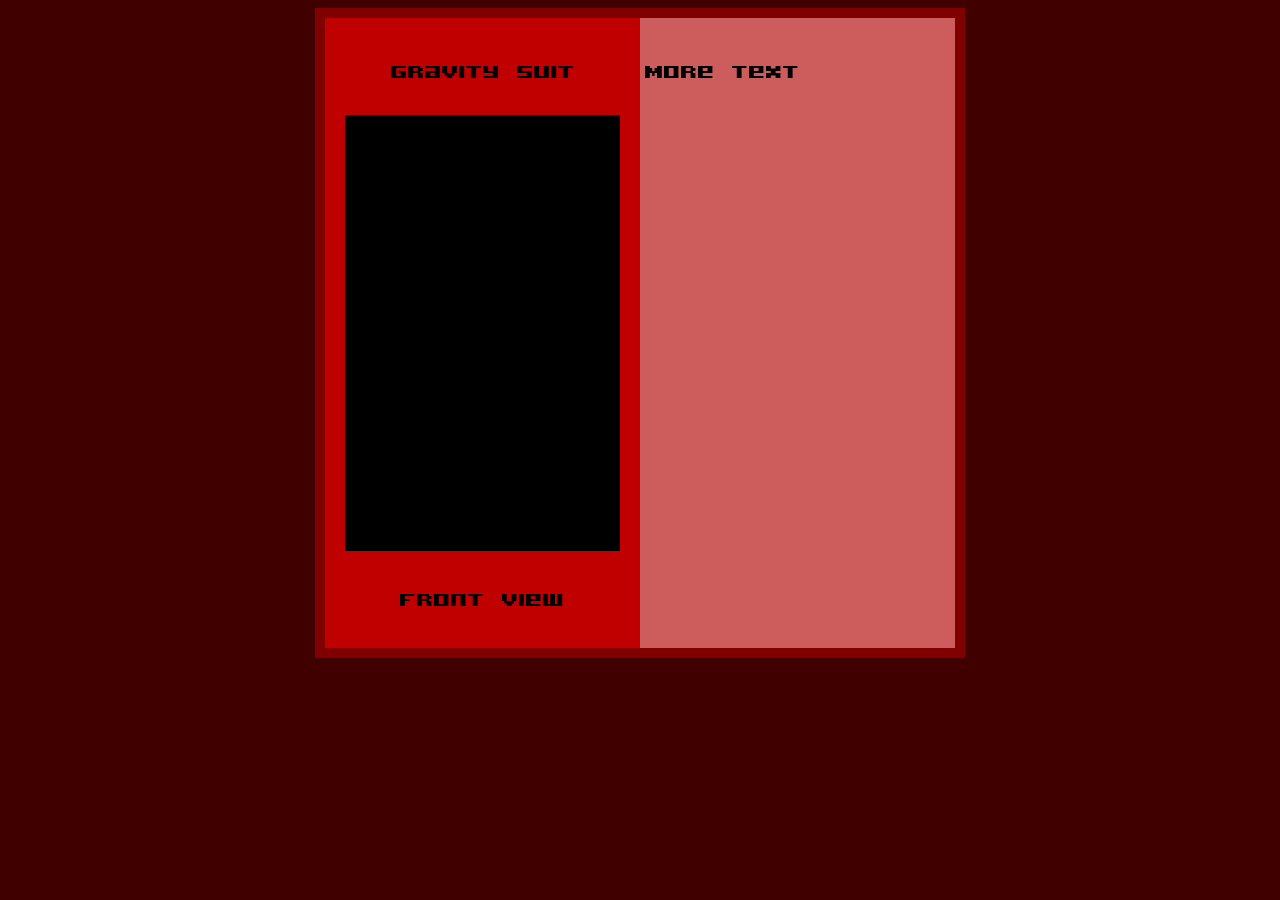
==== AM2RSuitEditor.html @ e915fa6e "Initial commit" ====
<!DOCTYPE html>
<html>
	<head>
		<meta charset="UTF-8">
		<title>AM2R Suit Editor</title>
		<link rel="stylesheet" href="styles.css">
		<script type="text/javascript" src="script.js" defer></script>
	</head>
	
	<body>
		<div id="display">
			<div id="panel">
				<p>Gravity Suit</p>
				<canvas id="suit"></canvas>
				<!-- <img src="sprites/gravity/front/0.png"> -->
				<p>Front View</p>
			</div>
			<div id="sidebar">
				<p>More Text</p>
			</div>
		</div>
	</body>
</html>
---- styles.css ----
/* styles.css
   Handles the CSS for this project. */

@font-face {
	font-family: Acknowledge;
	src: url("assets/acknowtt.ttf");
}

body {
	background-color: rgb(64, 0, 0); /* #400000 */
}

p {
	font-family: Acknowledge;
	font-size: 24pt;
}

#display {
	width: 650px;
	height: 650px;
	margin: auto; /* center the div on screen horizonally */
	box-sizing: border-box; /* prevents padding from expanding the div */
	padding: 10px;
	display: flex;
	flex-direction: row;
	background-color: maroon; /* #800000 or rgb(128,0,0) */
}

#panel {
	width: 100%;
	/* height: 100%; */
	box-sizing: border-box; /* prevents padding from expanding the div */
	padding: 5px;
	display: flex;
	flex-direction: column;
	align-items: center;
	background-color: rgb(192, 0, 0); /* #C00000 */
}

#suit {
	width: 90%;
	height: 100%;
}

/*
#panel img {
	width: 90%;
	image-rendering: pixelated;
	image-rendering: -moz-crisp-edges;
	image-rendering: crisp-edges;
}
*/

#sidebar {
	width: 100%;
	box-sizing: border-box; /* prevents padding from expanding the div */
	padding: 5px;
	background-color: indianred; /* just for debugging, remove later */
}
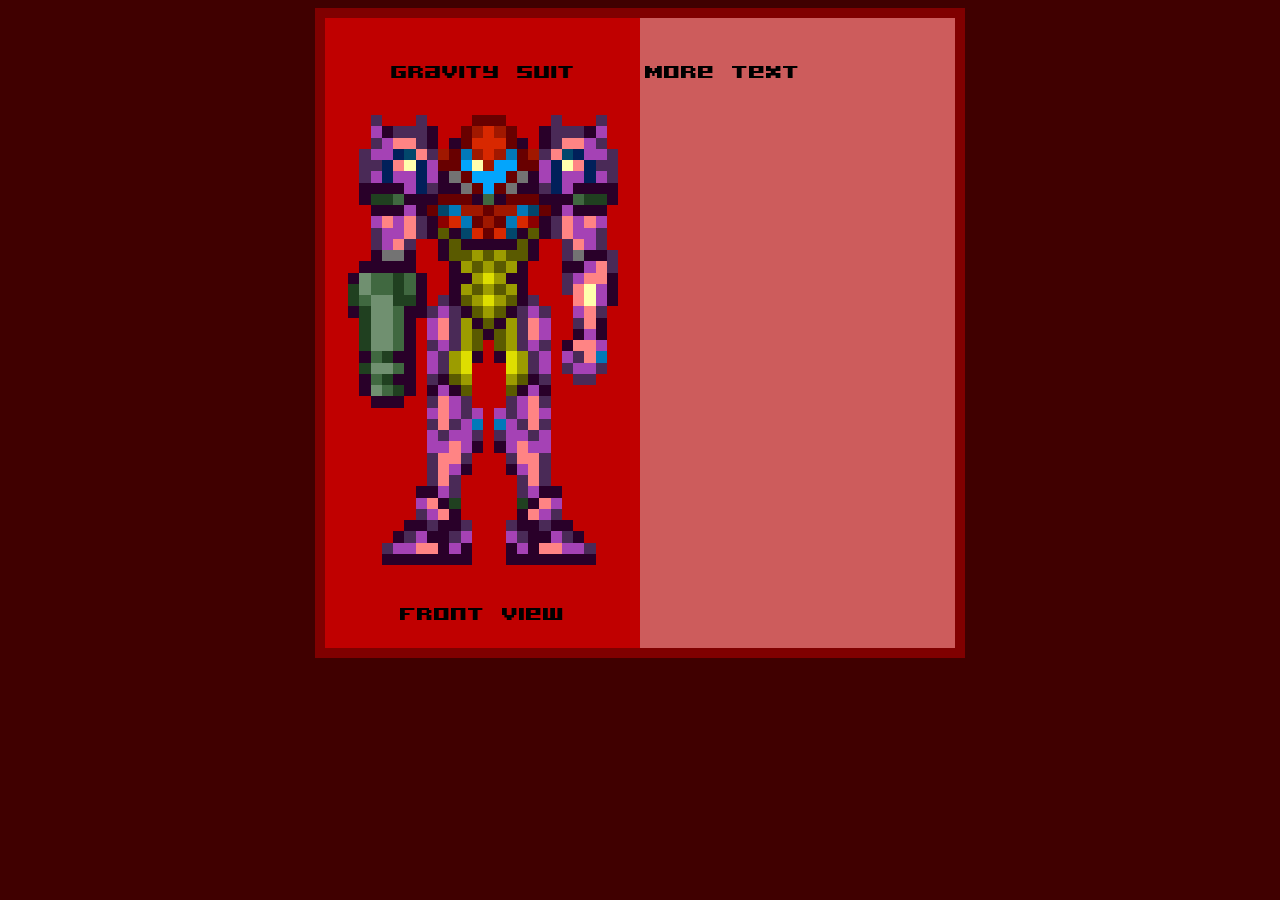
==== commit 3e1e3920: "Add files via upload" ====
--- a/AM2RSuitEditor.html
+++ b/AM2RSuitEditor.html
@@ -11,8 +11,7 @@
 		<div id="display">
 			<div id="panel">
 				<p>Gravity Suit</p>
-				<canvas id="suit"></canvas>
-				<!-- <img src="sprites/gravity/front/0.png"> -->
+				<canvas id="suit" width="270px" height="450px"></canvas>
 				<p>Front View</p>
 			</div>
 			<div id="sidebar">
--- a/styles.css
+++ b/styles.css
@@ -38,8 +38,7 @@
 }
 
 #suit {
-	width: 90%;
-	height: 100%;
+	
 }
 
 /*
